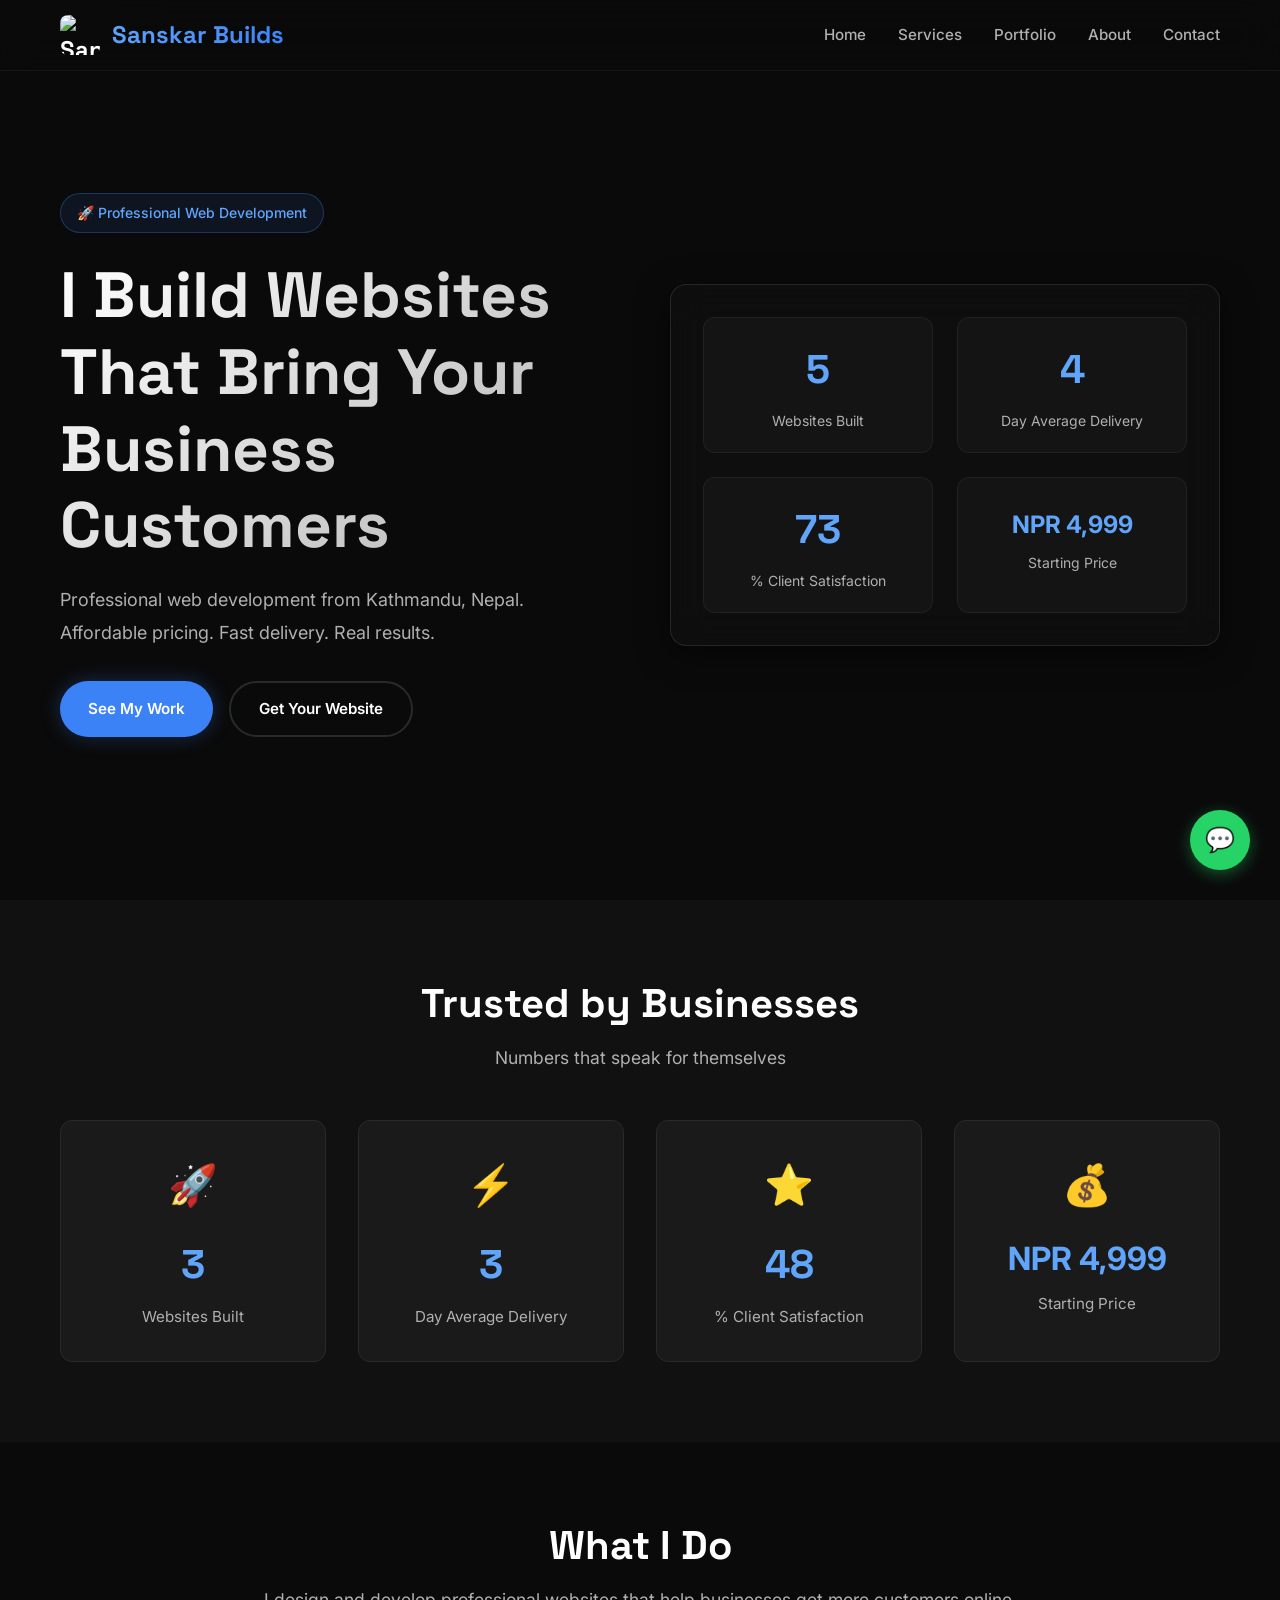
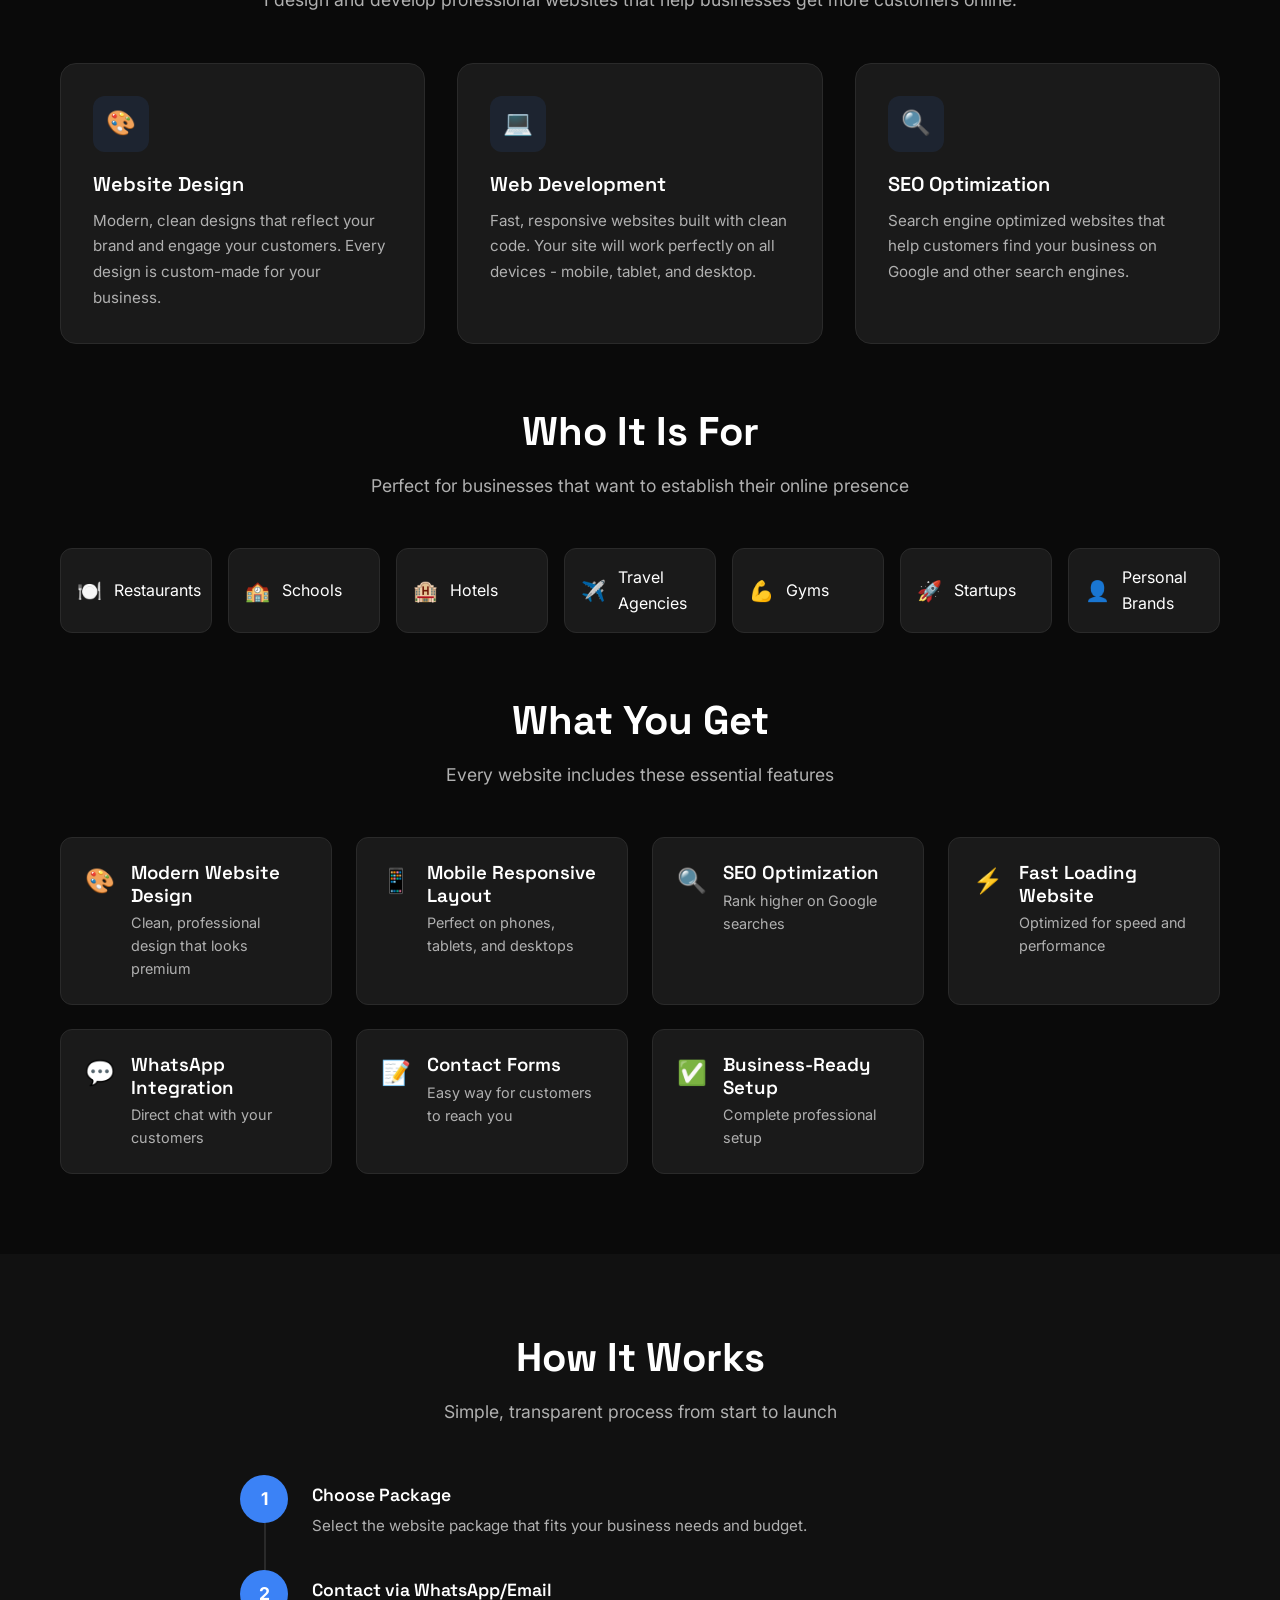
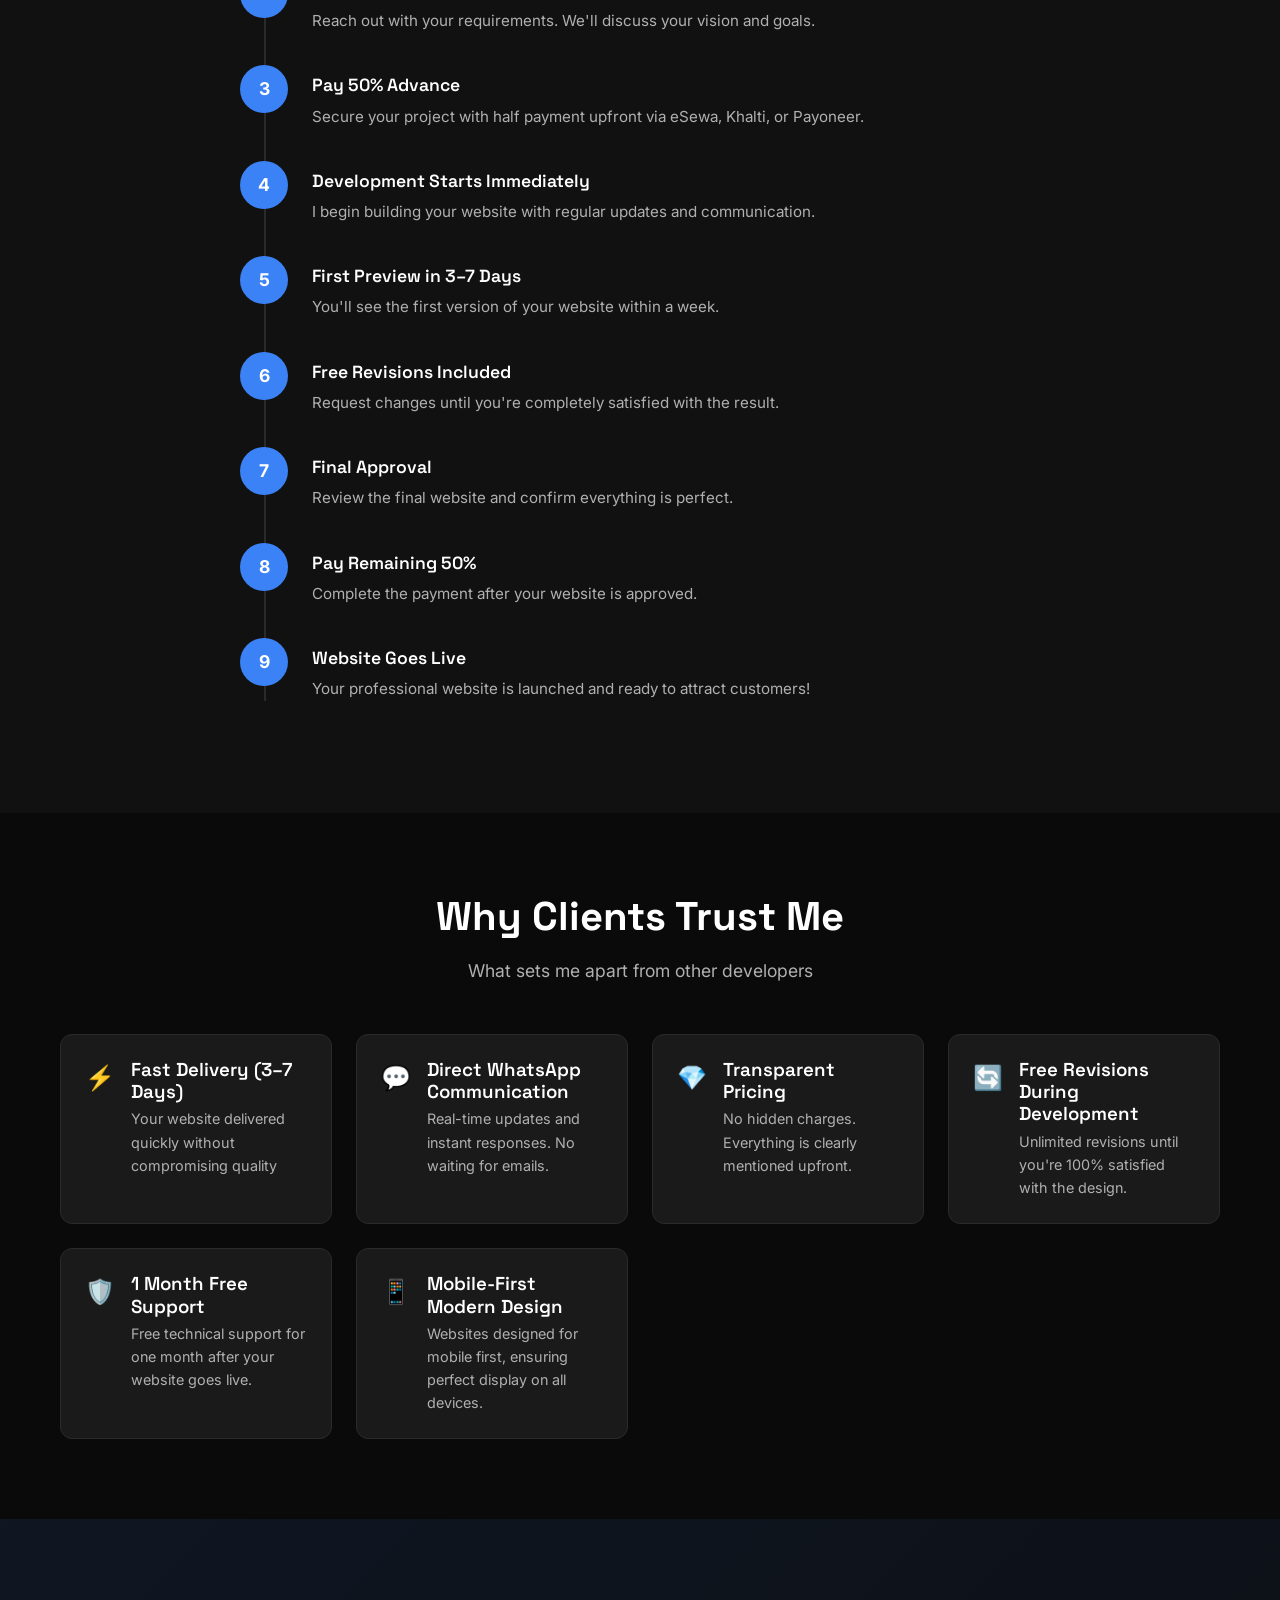
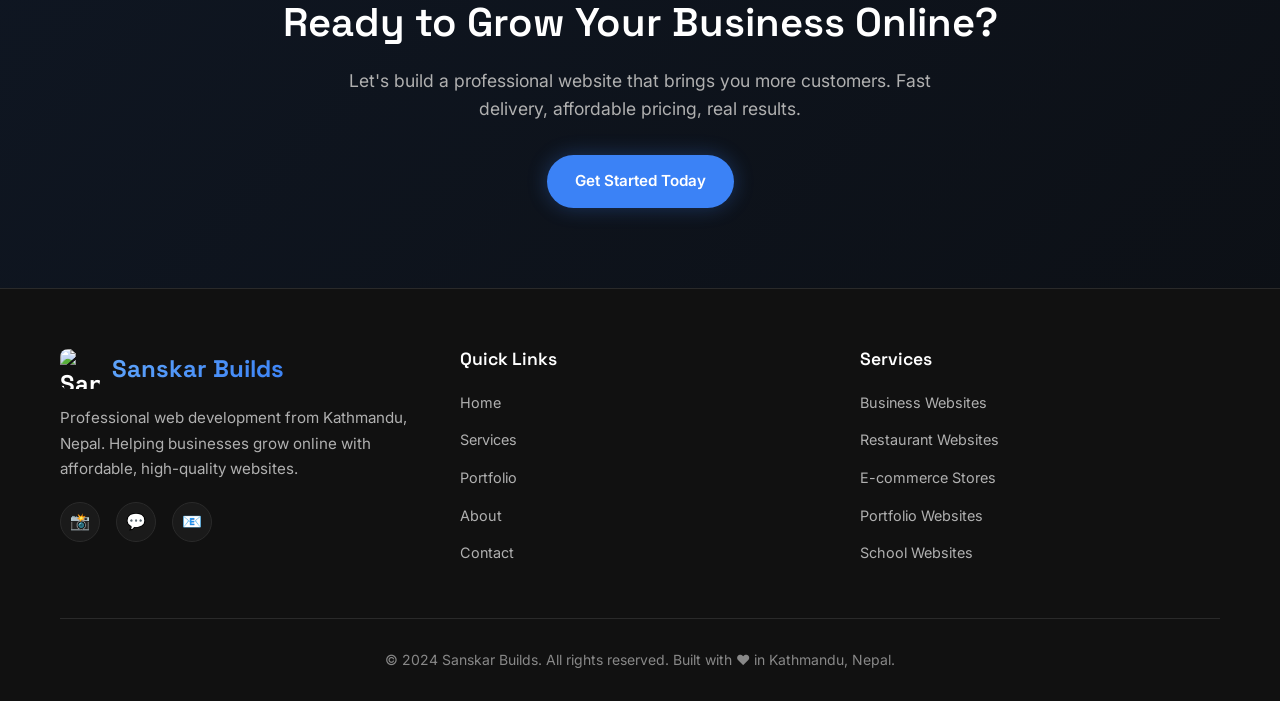
==== index.html @ 64164d15 "Add files via upload" ====
<!DOCTYPE html>
<html lang="en">
<head>
    <meta charset="UTF-8">
    <meta name="viewport" content="width=device-width, initial-scale=1.0">
    <meta name="description" content="Sanskar Builds - Professional Web Development from Kathmandu, Nepal. Affordable websites for businesses. Fast delivery, real results.">
    <meta name="keywords" content="web development Nepal, website developer Kathmandu, affordable websites, business websites Nepal">
    
    <!-- Open Graph -->
    <meta property="og:title" content="Sanskar Builds - Professional Web Development">
    <meta property="og:description" content="I build websites that bring your business customers. Professional web development from Kathmandu, Nepal.">
    <meta property="og:image" content="assets/images/logo.jpg">
    <meta property="og:type" content="website">
    
    <!-- Favicon -->
    <link rel="icon" type="image/jpeg" href="assets/images/favicon.jpg">
    
    <title>Sanskar Builds - Professional Web Development from Nepal</title>
    
    <link rel="stylesheet" href="css/style.css">
</head>
<body>

    <!-- Header -->
    <header class="header">
        <nav class="nav">
            <a href="index.html" class="logo">
                <img src="assets/images/logo.jpg" alt="Sanskar Builds Logo" class="logo-img" loading="eager">
                <span class="logo-text">Sanskar Builds</span>
            </a>
            
            <div class="nav-menu">
                <a href="index.html" class="nav-link active">Home</a>
                <a href="services.html" class="nav-link">Services</a>
                <a href="portfolio.html" class="nav-link">Portfolio</a>
                <a href="about.html" class="nav-link">About</a>
                <a href="contact.html" class="nav-link">Contact</a>
            </div>
            
            <div class="hamburger">
                <span></span>
                <span></span>
                <span></span>
            </div>
        </nav>
    </header>

    <!-- Main Content -->
    <main>
        
        <!-- Hero Section -->
        <section class="hero" id="home">
            <img src="assets/images/hero-bg.jpg" alt="Hero Background" class="hero-bg" loading="eager">
            <div class="container">
                <div class="hero-content fade-in">
                    <span class="hero-badge">🚀 Professional Web Development</span>
                    <h1 class="hero-title">I Build Websites That Bring Your Business Customers</h1>
                    <p class="hero-subtitle">Professional web development from Kathmandu, Nepal. Affordable pricing. Fast delivery. Real results.</p>
                    <div class="hero-buttons">
                        <a href="portfolio.html" class="btn btn-primary">See My Work</a>
                        <a href="contact.html" class="btn btn-outline">Get Your Website</a>
                    </div>
                </div>
                
                <div class="hero-visual glass-card fade-in">
                    <div class="hero-stats">
                        <div class="stat-item">
                            <span class="stat-number trust-number" data-target="6">0</span>
                            <span class="stat-label">Websites Built</span>
                        </div>
                        <div class="stat-item">
                            <span class="stat-number trust-number" data-target="5">0</span>
                            <span class="stat-label">Day Average Delivery</span>
                        </div>
                        <div class="stat-item">
                            <span class="stat-number trust-number" data-target="100">0</span>
                            <span class="stat-label">% Client Satisfaction</span>
                        </div>
                        <div class="stat-item">
                            <span class="stat-label" style="font-size: 1.5rem; font-weight: 700; color: var(--primary-light);">NPR 4,999</span>
                            <span class="stat-label">Starting Price</span>
                        </div>
                    </div>
                </div>
            </div>
        </section>

        <!-- Trust Stats -->
        <section class="trust-section">
            <div class="container">
                <h2 class="section-title">Trusted by Businesses</h2>
                <p class="section-subtitle">Numbers that speak for themselves</p>
                <div class="trust-grid">
                    <div class="trust-item fade-in">
                        <div class="trust-icon">🚀</div>
                        <div class="trust-number" data-target="6">0</div>
                        <div class="trust-label">Websites Built</div>
                    </div>
                    <div class="trust-item fade-in">
                        <div class="trust-icon">⚡</div>
                        <div class="trust-number" data-target="5">0</div>
                        <div class="trust-label">Day Average Delivery</div>
                    </div>
                    <div class="trust-item fade-in">
                        <div class="trust-icon">⭐</div>
                        <div class="trust-number" data-target="100">0</div>
                        <div class="trust-label">% Client Satisfaction</div>
                    </div>
                    <div class="trust-item fade-in">
                        <div class="trust-icon">💰</div>
                        <div style="font-size: 2rem; font-weight: 700; color: var(--primary-light); margin-bottom: 8px;">NPR 4,999</div>
                        <div class="trust-label">Starting Price</div>
                    </div>
                </div>
            </div>
        </section>

        <!-- Services Explanation -->
        <section class="services-explanation" id="services">
            <div class="container">
                <h2 class="section-title">What I Do</h2>
                <p class="section-subtitle">I design and develop professional websites that help businesses get more customers online.</p>
                
                <div class="services-grid">
                    <div class="service-card fade-in">
                        <div class="service-icon">🎨</div>
                        <h3>Website Design</h3>
                        <p>Modern, clean designs that reflect your brand and engage your customers. Every design is custom-made for your business.</p>
                    </div>
                    <div class="service-card fade-in">
                        <div class="service-icon">💻</div>
                        <h3>Web Development</h3>
                        <p>Fast, responsive websites built with clean code. Your site will work perfectly on all devices - mobile, tablet, and desktop.</p>
                    </div>
                    <div class="service-card fade-in">
                        <div class="service-icon">🔍</div>
                        <h3>SEO Optimization</h3>
                        <p>Search engine optimized websites that help customers find your business on Google and other search engines.</p>
                    </div>
                </div>

                <!-- Who It's For -->
                <h2 class="section-title" style="margin-top: 64px;">Who It Is For</h2>
                <p class="section-subtitle">Perfect for businesses that want to establish their online presence</p>
                
                <div class="target-list">
                    <div class="target-item fade-in">
                        <span class="icon">🍽️</span>
                        <span>Restaurants</span>
                    </div>
                    <div class="target-item fade-in">
                        <span class="icon">🏫</span>
                        <span>Schools</span>
                    </div>
                    <div class="target-item fade-in">
                        <span class="icon">🏨</span>
                        <span>Hotels</span>
                    </div>
                    <div class="target-item fade-in">
                        <span class="icon">✈️</span>
                        <span>Travel Agencies</span>
                    </div>
                    <div class="target-item fade-in">
                        <span class="icon">💪</span>
                        <span>Gyms</span>
                    </div>
                    <div class="target-item fade-in">
                        <span class="icon">🚀</span>
                        <span>Startups</span>
                    </div>
                    <div class="target-item fade-in">
                        <span class="icon">👤</span>
                        <span>Personal Brands</span>
                    </div>
                </div>

                <!-- What You Get -->
                <h2 class="section-title" style="margin-top: 64px;">What You Get</h2>
                <p class="section-subtitle">Every website includes these essential features</p>
                
                <div class="trust-features">
                    <div class="trust-feature fade-in">
                        <span class="icon">🎨</span>
                        <div>
                            <h3>Modern Website Design</h3>
                            <p style="color: var(--text-secondary); font-size: 0.9rem; margin-top: 4px;">Clean, professional design that looks premium</p>
                        </div>
                    </div>
                    <div class="trust-feature fade-in">
                        <span class="icon">📱</span>
                        <div>
                            <h3>Mobile Responsive Layout</h3>
                            <p style="color: var(--text-secondary); font-size: 0.9rem; margin-top: 4px;">Perfect on phones, tablets, and desktops</p>
                        </div>
                    </div>
                    <div class="trust-feature fade-in">
                        <span class="icon">🔍</span>
                        <div>
                            <h3>SEO Optimization</h3>
                            <p style="color: var(--text-secondary); font-size: 0.9rem; margin-top: 4px;">Rank higher on Google searches</p>
                        </div>
                    </div>
                    <div class="trust-feature fade-in">
                        <span class="icon">⚡</span>
                        <div>
                            <h3>Fast Loading Website</h3>
                            <p style="color: var(--text-secondary); font-size: 0.9rem; margin-top: 4px;">Optimized for speed and performance</p>
                        </div>
                    </div>
                    <div class="trust-feature fade-in">
                        <span class="icon">💬</span>
                        <div>
                            <h3>WhatsApp Integration</h3>
                            <p style="color: var(--text-secondary); font-size: 0.9rem; margin-top: 4px;">Direct chat with your customers</p>
                        </div>
                    </div>
                    <div class="trust-feature fade-in">
                        <span class="icon">📝</span>
                        <div>
                            <h3>Contact Forms</h3>
                            <p style="color: var(--text-secondary); font-size: 0.9rem; margin-top: 4px;">Easy way for customers to reach you</p>
                        </div>
                    </div>
                    <div class="trust-feature fade-in">
                        <span class="icon">✅</span>
                        <div>
                            <h3>Business-Ready Setup</h3>
                            <p style="color: var(--text-secondary); font-size: 0.9rem; margin-top: 4px;">Complete professional setup</p>
                        </div>
                    </div>
                </div>
            </div>
        </section>

        <!-- How It Works -->
        <section class="how-it-works" id="process">
            <div class="container">
                <h2 class="section-title">How It Works</h2>
                <p class="section-subtitle">Simple, transparent process from start to launch</p>
                
                <div class="steps">
                    <div class="step fade-in">
                        <div class="step-number">1</div>
                        <div class="step-content">
                            <h3>Choose Package</h3>
                            <p>Select the website package that fits your business needs and budget.</p>
                        </div>
                    </div>
                    <div class="step fade-in">
                        <div class="step-number">2</div>
                        <div class="step-content">
                            <h3>Contact via WhatsApp/Email</h3>
                            <p>Reach out with your requirements. We'll discuss your vision and goals.</p>
                        </div>
                    </div>
                    <div class="step fade-in">
                        <div class="step-number">3</div>
                        <div class="step-content">
                            <h3>Pay 50% Advance</h3>
                            <p>Secure your project with half payment upfront via eSewa, Khalti, or Payoneer.</p>
                        </div>
                    </div>
                    <div class="step fade-in">
                        <div class="step-number">4</div>
                        <div class="step-content">
                            <h3>Development Starts Immediately</h3>
                            <p>I begin building your website with regular updates and communication.</p>
                        </div>
                    </div>
                    <div class="step fade-in">
                        <div class="step-number">5</div>
                        <div class="step-content">
                            <h3>First Preview in 3–7 Days</h3>
                            <p>You'll see the first version of your website within a week.</p>
                        </div>
                    </div>
                    <div class="step fade-in">
                        <div class="step-number">6</div>
                        <div class="step-content">
                            <h3>Free Revisions Included</h3>
                            <p>Request changes until you're completely satisfied with the result.</p>
                        </div>
                    </div>
                    <div class="step fade-in">
                        <div class="step-number">7</div>
                        <div class="step-content">
                            <h3>Final Approval</h3>
                            <p>Review the final website and confirm everything is perfect.</p>
                        </div>
                    </div>
                    <div class="step fade-in">
                        <div class="step-number">8</div>
                        <div class="step-content">
                            <h3>Pay Remaining 50%</h3>
                            <p>Complete the payment after your website is approved.</p>
                        </div>
                    </div>
                    <div class="step fade-in">
                        <div class="step-number">9</div>
                        <div class="step-content">
                            <h3>Website Goes Live</h3>
                            <p>Your professional website is launched and ready to attract customers!</p>
                        </div>
                    </div>
                </div>
            </div>
        </section>

        <!-- Why Clients Trust Me -->
        <section class="why-trust">
            <div class="container">
                <h2 class="section-title">Why Clients Trust Me</h2>
                <p class="section-subtitle">What sets me apart from other developers</p>
                
                <div class="trust-features">
                    <div class="trust-feature fade-in">
                        <span class="icon">⚡</span>
                        <div>
                            <h3>Fast Delivery (3–7 Days)</h3>
                            <p style="color: var(--text-secondary); font-size: 0.9rem; margin-top: 4px;">Your website delivered quickly without compromising quality</p>
                        </div>
                    </div>
                    <div class="trust-feature fade-in">
                        <span class="icon">💬</span>
                        <div>
                            <h3>Direct WhatsApp Communication</h3>
                            <p style="color: var(--text-secondary); font-size: 0.9rem; margin-top: 4px;">Real-time updates and instant responses. No waiting for emails.</p>
                        </div>
                    </div>
                    <div class="trust-feature fade-in">
                        <span class="icon">💎</span>
                        <div>
                            <h3>Transparent Pricing</h3>
                            <p style="color: var(--text-secondary); font-size: 0.9rem; margin-top: 4px;">No hidden charges. Everything is clearly mentioned upfront.</p>
                        </div>
                    </div>
                    <div class="trust-feature fade-in">
                        <span class="icon">🔄</span>
                        <div>
                            <h3>Free Revisions During Development</h3>
                            <p style="color: var(--text-secondary); font-size: 0.9rem; margin-top: 4px;">Unlimited revisions until you're 100% satisfied with the design.</p>
                        </div>
                    </div>
                    <div class="trust-feature fade-in">
                        <span class="icon">🛡️</span>
                        <div>
                            <h3>1 Month Free Support</h3>
                            <p style="color: var(--text-secondary); font-size: 0.9rem; margin-top: 4px;">Free technical support for one month after your website goes live.</p>
                        </div>
                    </div>
                    <div class="trust-feature fade-in">
                        <span class="icon">📱</span>
                        <div>
                            <h3>Mobile-First Modern Design</h3>
                            <p style="color: var(--text-secondary); font-size: 0.9rem; margin-top: 4px;">Websites designed for mobile first, ensuring perfect display on all devices.</p>
                        </div>
                    </div>
                </div>
            </div>
        </section>

        <!-- CTA Section -->
        <section class="cta-section">
            <div class="container">
                <h2>Ready to Grow Your Business Online?</h2>
                <p>Let's build a professional website that brings you more customers. Fast delivery, affordable pricing, real results.</p>
                <a href="contact.html" class="btn btn-primary">Get Started Today</a>
            </div>
        </section>

    </main>
    <!-- Footer -->
    <footer class="footer">
        <div class="container">
            <div class="footer-grid">
                <div class="footer-brand">
                    <a href="index.html" class="logo" style="margin-bottom: 16px;">
                        <img src="assets/images/logo.jpg" alt="Sanskar Builds Logo" class="logo-img">
                        <span class="logo-text">Sanskar Builds</span>
                    </a>
                    <p>Professional web development from Kathmandu, Nepal. Helping businesses grow online with affordable, high-quality websites.</p>
                    <div class="footer-social">
                        <a href="https://instagram.com/sanskar.singh010" target="_blank" rel="noopener" class="social-link" aria-label="Instagram">📸</a>
                        <a href="https://wa.me/9779704332208" target="_blank" rel="noopener" class="social-link" aria-label="WhatsApp">💬</a>
                        <a href="mailto:Hello.sanskarbuilds@gmail.com" class="social-link" aria-label="Email">📧</a>
                    </div>
                </div>
                
                <div class="footer-links">
                    <h4>Quick Links</h4>
                    <ul>
                        <li><a href="index.html">Home</a></li>
                        <li><a href="services.html">Services</a></li>
                        <li><a href="portfolio.html">Portfolio</a></li>
                        <li><a href="about.html">About</a></li>
                        <li><a href="contact.html">Contact</a></li>
                    </ul>
                </div>
                
                <div class="footer-links">
                    <h4>Services</h4>
                    <ul>
                        <li><a href="services.html">Business Websites</a></li>
                        <li><a href="services.html">Restaurant Websites</a></li>
                        <li><a href="services.html">E-commerce Stores</a></li>
                        <li><a href="services.html">Portfolio Websites</a></li>
                        <li><a href="services.html">School Websites</a></li>
                    </ul>
                </div>
            </div>
            
            <div class="footer-bottom">
                <p>&copy; 2024 Sanskar Builds. All rights reserved. Built with ❤️ in Kathmandu, Nepal.</p>
            </div>
        </div>
    </footer>

    <!-- Floating Buttons -->
    <a href="https://wa.me/9779704332208" class="whatsapp-float" target="_blank" rel="noopener" aria-label="Chat on WhatsApp">
        💬
    </a>
    <button class="back-to-top" aria-label="Back to top">↑</button>

    <!-- Scripts -->
    <script src="js/main.js"></script>
</body>
</html>
---- css/style.css ----
/* =====================================
   SANSKAR BUILDS - MAIN STYLESHEET
   Premium Web Development Agency
   ===================================== */

/* Import Fonts */
@import url('https://fonts.googleapis.com/css2?family=Space+Grotesk:wght@300;400;500;600;700&family=Inter:wght@300;400;500;600;700&display=swap');

/* CSS Variables */
:root {
  --bg-primary: #0a0a0a;
  --bg-secondary: #111111;
  --bg-card: #1a1a1a;
  --primary: #3b82f6;
  --primary-dark: #2563eb;
  --primary-light: #60a5fa;
  --text-primary: #ffffff;
  --text-secondary: #b0b0b0;
  --text-muted: #888888;
  --border: #2a2a2a;
  --success: #10b981;
  --warning: #f59e0b;
  --error: #ef4444;
  
  --shadow-sm: 0 2px 8px rgba(0, 0, 0, 0.3);
  --shadow-md: 0 4px 16px rgba(0, 0, 0, 0.4);
  --shadow-lg: 0 8px 32px rgba(0, 0, 0, 0.5);
  --shadow-glow: 0 0 20px rgba(59, 130, 246, 0.3);
  
  --radius-sm: 8px;
  --radius-md: 12px;
  --radius-lg: 16px;
  --radius-xl: 20px;
  
  --transition-fast: 0.2s ease;
  --transition-base: 0.3s ease;
  --transition-slow: 0.5s ease;
  
  --container: 1200px;
  --header-height: 70px;
}

/* Reset & Base Styles */
*, *::before, *::after {
  margin: 0;
  padding: 0;
  box-sizing: border-box;
}

html {
  scroll-behavior: smooth;
  -webkit-text-size-adjust: 100%;
}

body {
  font-family: 'Inter', -apple-system, BlinkMacSystemFont, sans-serif;
  background: var(--bg-primary);
  color: var(--text-primary);
  line-height: 1.6;
  overflow-x: hidden;
  -webkit-font-smoothing: antialiased;
  -moz-osx-font-smoothing: grayscale;
}

h1, h2, h3, h4, h5, h6 {
  font-family: 'Space Grotesk', sans-serif;
  font-weight: 600;
  line-height: 1.2;
}

a {
  text-decoration: none;
  color: inherit;
  transition: var(--transition-fast);
}

img {
  max-width: 100%;
  height: auto;
  display: block;
}

button {
  cursor: pointer;
  border: none;
  outline: none;
  font-family: inherit;
}

ul {
  list-style: none;
}

.container {
  max-width: var(--container);
  margin: 0 auto;
  padding: 0 20px;
}

/* =====================================
   HEADER & NAVIGATION
   ===================================== */

.header {
  position: fixed;
  top: 0;
  left: 0;
  right: 0;
  z-index: 1000;
  background: rgba(10, 10, 10, 0.8);
  backdrop-filter: blur(20px);
  -webkit-backdrop-filter: blur(20px);
  border-bottom: 1px solid rgba(255, 255, 255, 0.05);
  transition: var(--transition-base);
}

.header.scrolled {
  background: rgba(10, 10, 10, 0.95);
  box-shadow: var(--shadow-md);
}

.nav {
  display: flex;
  align-items: center;
  justify-content: space-between;
  height: var(--header-height);
  max-width: var(--container);
  margin: 0 auto;
  padding: 0 20px;
}

.logo {
  display: flex;
  align-items: center;
  gap: 12px;
  font-family: 'Space Grotesk', sans-serif;
  font-weight: 700;
  font-size: 1.5rem;
  color: var(--text-primary);
}

.logo-img {
  width: 40px;
  height: 40px;
  border-radius: var(--radius-sm);
  object-fit: cover;
}

.logo-text {
  background: linear-gradient(135deg, var(--primary-light), var(--primary));
  -webkit-background-clip: text;
  -webkit-text-fill-color: transparent;
  background-clip: text;
}

.nav-menu {
  display: flex;
  align-items: center;
  gap: 32px;
}

.nav-link {
  font-size: 0.95rem;
  font-weight: 500;
  color: var(--text-secondary);
  position: relative;
  padding: 8px 0;
  transition: var(--transition-fast);
}

.nav-link::after {
  content: '';
  position: absolute;
  bottom: 0;
  left: 0;
  width: 0;
  height: 2px;
  background: var(--primary);
  transition: var(--transition-base);
}

.nav-link:hover,
.nav-link.active {
  color: var(--text-primary);
}

.nav-link:hover::after,
.nav-link.active::after {
  width: 100%;
}

/* Hamburger Menu */
.hamburger {
  display: none;
  flex-direction: column;
  gap: 5px;
  cursor: pointer;
  z-index: 1001;
  padding: 5px;
}

.hamburger span {
  display: block;
  width: 25px;
  height: 2px;
  background: var(--text-primary);
  transition: var(--transition-base);
  border-radius: 2px;
}

.hamburger.active span:nth-child(1) {
  transform: rotate(45deg) translate(5px, 5px);
}

.hamburger.active span:nth-child(2) {
  opacity: 0;
}

.hamburger.active span:nth-child(3) {
  transform: rotate(-45deg) translate(5px, -5px);
}

/* =====================================
   HERO SECTION
   ===================================== */

.hero {
  min-height: 100vh;
  display: flex;
  align-items: center;
  position: relative;
  padding: calc(var(--header-height) + 40px) 0 80px;
  overflow: hidden;
}

.hero::before {
  content: '';
  position: absolute;
  top: 0;
  left: 0;
  right: 0;
  bottom: 0;
  background: linear-gradient(135deg, rgba(10, 10, 10, 0.9) 0%, rgba(10, 10, 10, 0.7) 100%);
  z-index: 1;
}

.hero-bg {
  position: absolute;
  top: 0;
  left: 0;
  width: 100%;
  height: 100%;
  object-fit: cover;
  opacity: 0.3;
}

.hero .container {
  position: relative;
  z-index: 2;
  display: grid;
  grid-template-columns: 1fr 1fr;
  gap: 60px;
  align-items: center;
}

.hero-content {
  max-width: 600px;
}

.hero-badge {
  display: inline-block;
  padding: 8px 16px;
  background: rgba(59, 130, 246, 0.1);
  border: 1px solid rgba(59, 130, 246, 0.3);
  border-radius: 50px;
  font-size: 0.875rem;
  font-weight: 500;
  color: var(--primary-light);
  margin-bottom: 24px;
}

.hero-title {
  font-size: clamp(2.5rem, 5vw, 4rem);
  font-weight: 700;
  margin-bottom: 20px;
  background: linear-gradient(135deg, #ffffff 0%, #b0b0b0 100%);
  -webkit-background-clip: text;
  -webkit-text-fill-color: transparent;
  background-clip: text;
}

.hero-subtitle {
  font-size: 1.125rem;
  color: var(--text-secondary);
  margin-bottom: 32px;
  line-height: 1.8;
}

.hero-buttons {
  display: flex;
  gap: 16px;
  flex-wrap: wrap;
}

.btn {
  display: inline-flex;
  align-items: center;
  gap: 8px;
  padding: 14px 28px;
  border-radius: 50px;
  font-weight: 600;
  font-size: 0.95rem;
  transition: all var(--transition-base);
  white-space: nowrap;
}

.btn-primary {
  background: var(--primary);
  color: white;
  box-shadow: var(--shadow-glow);
}

.btn-primary:hover {
  background: var(--primary-dark);
  transform: translateY(-2px);
  box-shadow: 0 4px 24px rgba(59, 130, 246, 0.4);
}

.btn-outline {
  border: 2px solid var(--border);
  color: var(--text-primary);
}

.btn-outline:hover {
  border-color: var(--primary);
  background: rgba(59, 130, 246, 0.1);
  transform: translateY(-2px);
}

.hero-visual {
  position: relative;
}

/* Glass Card */
.glass-card {
  background: rgba(17, 17, 17, 0.6);
  backdrop-filter: blur(20px);
  -webkit-backdrop-filter: blur(20px);
  border: 1px solid rgba(255, 255, 255, 0.1);
  border-radius: var(--radius-lg);
  padding: 32px;
  box-shadow: var(--shadow-lg);
}

.hero-stats {
  display: grid;
  grid-template-columns: repeat(2, 1fr);
  gap: 24px;
}

.stat-item {
  text-align: center;
  padding: 20px;
  background: rgba(255, 255, 255, 0.03);
  border-radius: var(--radius-md);
  border: 1px solid rgba(255, 255, 255, 0.05);
}

.stat-number {
  font-size: 2rem;
  font-weight: 700;
  font-family: 'Space Grotesk', sans-serif;
  color: var(--primary-light);
  display: block;
}

.stat-label {
  font-size: 0.875rem;
  color: var(--text-secondary);
  margin-top: 8px;
  display: block;
}

/* =====================================
   TRUST SECTION
   ===================================== */

.trust-section {
  padding: 80px 0;
  background: var(--bg-secondary);
}

.section-title {
  font-size: clamp(2rem, 4vw, 2.5rem);
  font-weight: 700;
  text-align: center;
  margin-bottom: 16px;
}

.section-subtitle {
  text-align: center;
  color: var(--text-secondary);
  font-size: 1.1rem;
  margin-bottom: 48px;
}

.trust-grid {
  display: grid;
  grid-template-columns: repeat(auto-fit, minmax(200px, 1fr));
  gap: 32px;
  text-align: center;
}

.trust-item {
  padding: 32px 20px;
  background: var(--bg-card);
  border-radius: var(--radius-md);
  border: 1px solid var(--border);
  transition: var(--transition-base);
}

.trust-item:hover {
  transform: translateY(-5px);
  border-color: var(--primary);
  box-shadow: var(--shadow-glow);
}

.trust-icon {
  font-size: 2.5rem;
  margin-bottom: 16px;
}

.trust-number {
  font-size: 2.5rem;
  font-weight: 700;
  font-family: 'Space Grotesk', sans-serif;
  color: var(--primary-light);
  margin-bottom: 8px;
}

.trust-label {
  color: var(--text-secondary);
  font-size: 0.95rem;
}

/* =====================================
   SERVICES EXPLANATION
   ===================================== */

.services-explanation {
  padding: 80px 0;
}

.services-grid {
  display: grid;
  grid-template-columns: repeat(auto-fit, minmax(280px, 1fr));
  gap: 32px;
  margin-top: 48px;
}

.service-card {
  background: var(--bg-card);
  border-radius: var(--radius-lg);
  padding: 32px;
  border: 1px solid var(--border);
  transition: var(--transition-base);
}

.service-card:hover {
  border-color: var(--primary);
  transform: translateY(-5px);
  box-shadow: var(--shadow-lg);
}

.service-icon {
  width: 56px;
  height: 56px;
  background: rgba(59, 130, 246, 0.1);
  border-radius: var(--radius-md);
  display: flex;
  align-items: center;
  justify-content: center;
  font-size: 1.5rem;
  margin-bottom: 20px;
}

.service-card h3 {
  font-size: 1.25rem;
  margin-bottom: 12px;
}

.service-card p {
  color: var(--text-secondary);
  font-size: 0.95rem;
  line-height: 1.7;
}

/* Target Audience */
.target-list {
  display: grid;
  grid-template-columns: repeat(auto-fit, minmax(150px, 1fr));
  gap: 16px;
  margin-top: 32px;
}

.target-item {
  display: flex;
  align-items: center;
  gap: 12px;
  padding: 16px;
  background: var(--bg-card);
  border-radius: var(--radius-md);
  border: 1px solid var(--border);
  transition: var(--transition-fast);
}

.target-item:hover {
  border-color: var(--primary);
  background: rgba(59, 130, 246, 0.05);
}

.target-item .icon {
  font-size: 1.25rem;
}

/* =====================================
   HOW IT WORKS
   ===================================== */

.how-it-works {
  padding: 80px 0;
  background: var(--bg-secondary);
}

.steps {
  max-width: 800px;
  margin: 48px auto 0;
  position: relative;
}

.steps::before {
  content: '';
  position: absolute;
  left: 24px;
  top: 0;
  bottom: 0;
  width: 2px;
  background: var(--border);
}

.step {
  display: flex;
  gap: 24px;
  margin-bottom: 32px;
  position: relative;
}

.step-number {
  width: 48px;
  height: 48px;
  background: var(--primary);
  border-radius: 50%;
  display: flex;
  align-items: center;
  justify-content: center;
  font-weight: 700;
  font-size: 1.1rem;
  flex-shrink: 0;
  z-index: 1;
}

.step-content {
  padding-top: 10px;
}

.step-content h3 {
  font-size: 1.1rem;
  margin-bottom: 8px;
}

.step-content p {
  color: var(--text-secondary);
  font-size: 0.95rem;
}

/* =====================================
   WHY TRUST SECTION
   ===================================== */

.why-trust {
  padding: 80px 0;
}

.trust-features {
  display: grid;
  grid-template-columns: repeat(auto-fit, minmax(250px, 1fr));
  gap: 24px;
  margin-top: 48px;
}

.trust-feature {
  display: flex;
  gap: 16px;
  align-items: flex-start;
  padding: 24px;
  background: var(--bg-card);
  border-radius: var(--radius-md);
  border: 1px solid var(--border);
  transition: var(--transition-base);
}

.trust-feature:hover {
  border-color: var(--primary);
}

.trust-feature .icon {
  font-size: 1.5rem;
  flex-shrink: 0;
}

/* =====================================
   CTA SECTION
   ===================================== */

.cta-section {
  padding: 80px 0;
  text-align: center;
  background: linear-gradient(135deg, rgba(59, 130, 246, 0.1), rgba(59, 130, 246, 0.05));
}

.cta-section h2 {
  font-size: clamp(1.8rem, 4vw, 2.5rem);
  margin-bottom: 20px;
}

.cta-section p {
  color: var(--text-secondary);
  font-size: 1.1rem;
  margin-bottom: 32px;
  max-width: 600px;
  margin-left: auto;
  margin-right: auto;
}

/* =====================================
   SERVICES PAGE
   ===================================== */

.services-page {
  padding: calc(var(--header-height) + 60px) 0 80px;
}

.pricing-tabs {
  display: flex;
  justify-content: center;
  gap: 12px;
  margin-bottom: 48px;
  flex-wrap: wrap;
}

.pricing-tab {
  padding: 12px 24px;
  background: var(--bg-card);
  border: 1px solid var(--border);
  border-radius: 50px;
  color: var(--text-secondary);
  font-weight: 500;
  cursor: pointer;
  transition: var(--transition-fast);
}

.pricing-tab.active {
  background: var(--primary);
  color: white;
  border-color: var(--primary);
}

.pricing-grid {
  display: grid;
  grid-template-columns: repeat(auto-fit, minmax(300px, 1fr));
  gap: 24px;
}

.pricing-card {
  background: var(--bg-card);
  border-radius: var(--radius-lg);
  padding: 32px;
  border: 1px solid var(--border);
  transition: var(--transition-base);
}

.pricing-card.featured {
  border-color: var(--primary);
  background: linear-gradient(135deg, rgba(59, 130, 246, 0.1), rgba(59, 130, 246, 0.05));
  position: relative;
}

.pricing-card.featured::before {
  content: 'Popular';
  position: absolute;
  top: 16px;
  right: 16px;
  padding: 4px 12px;
  background: var(--primary);
  border-radius: 50px;
  font-size: 0.75rem;
  font-weight: 600;
  color: white;
}

.pricing-name {
  font-size: 1.25rem;
  font-weight: 600;
  margin-bottom: 16px;
}

.pricing-price {
  font-size: 2rem;
  font-weight: 700;
  color: var(--primary-light);
  margin-bottom: 8px;
  font-family: 'Space Grotesk', sans-serif;
}

.pricing-delivery {
  font-size: 0.875rem;
  color: var(--text-muted);
  margin-bottom: 24px;
}

.pricing-features {
  margin-bottom: 24px;
}

.pricing-features li {
  display: flex;
  align-items: center;
  gap: 8px;
  margin-bottom: 12px;
  color: var(--text-secondary);
  font-size: 0.9rem;
}

.pricing-features li::before {
  content: '✓';
  color: var(--success);
  font-weight: 700;
}

/* Package Includes */
.package-includes {
  padding: 80px 0;
  background: var(--bg-secondary);
}

.includes-grid {
  display: grid;
  grid-template-columns: repeat(auto-fit, minmax(250px, 1fr));
  gap: 24px;
  margin-top: 48px;
}

.include-item {
  display: flex;
  gap: 16px;
  align-items: flex-start;
  padding: 24px;
  background: var(--bg-card);
  border-radius: var(--radius-md);
  border: 1px solid var(--border);
}

.include-icon {
  font-size: 1.5rem;
  flex-shrink: 0;
}

/* Policy Cards */
.policy-section {
  padding: 80px 0;
}

.policy-grid {
  display: grid;
  grid-template-columns: repeat(auto-fit, minmax(300px, 1fr));
  gap: 32px;
  margin-top: 48px;
}

.policy-card {
  background: var(--bg-card);
  border-radius: var(--radius-lg);
  padding: 32px;
  border: 1px solid var(--border);
}

.policy-card h3 {
  font-size: 1.25rem;
  margin-bottom: 20px;
  display: flex;
  align-items: center;
  gap: 12px;
}

.policy-card ul li {
  padding: 8px 0;
  color: var(--text-secondary);
  font-size: 0.95rem;
  border-bottom: 1px solid var(--border);
}

.policy-card ul li:last-child {
  border-bottom: none;
}

/* =====================================
   PORTFOLIO PAGE
   ===================================== */

.portfolio-page {
  padding: calc(var(--header-height) + 60px) 0 80px;
}

.portfolio-grid {
  display: grid;
  grid-template-columns: repeat(auto-fit, minmax(320px, 1fr));
  gap: 32px;
  margin-top: 48px;
}

.portfolio-card {
  background: var(--bg-card);
  border-radius: var(--radius-lg);
  overflow: hidden;
  border: 1px solid var(--border);
  transition: var(--transition-base);
}

.portfolio-card:hover {
  transform: translateY(-5px);
  border-color: var(--primary);
  box-shadow: var(--shadow-lg);
}

.portfolio-image {
  position: relative;
  overflow: hidden;
  aspect-ratio: 16/10;
}

.portfolio-image img {
  width: 100%;
  height: 100%;
  object-fit: cover;
  transition: var(--transition-slow);
}

.portfolio-card:hover .portfolio-image img {
  transform: scale(1.05);
}

.portfolio-overlay {
  position: absolute;
  top: 0;
  left: 0;
  right: 0;
  bottom: 0;
  background: rgba(10, 10, 10, 0.8);
  display: flex;
  align-items: center;
  justify-content: center;
  opacity: 0;
  transition: var(--transition-base);
}

.portfolio-card:hover .portfolio-overlay {
  opacity: 1;
}

.portfolio-info {
  padding: 24px;
}

.portfolio-info h3 {
  font-size: 1.25rem;
  margin-bottom: 8px;
}

.portfolio-info p {
  color: var(--text-secondary);
  font-size: 0.9rem;
  margin-bottom: 16px;
}

/* =====================================
   ABOUT PAGE
   ===================================== */

.about-page {
  padding: calc(var(--header-height) + 60px) 0 80px;
}

.about-hero {
  display: grid;
  grid-template-columns: 1fr 1fr;
  gap: 60px;
  align-items: center;
  margin-bottom: 80px;
}

.about-image {
  position: relative;
  border-radius: var(--radius-lg);
  overflow: hidden;
  aspect-ratio: 1;
}

.about-image img {
  width: 100%;
  height: 100%;
  object-fit: cover;
}

.about-content h1 {
  font-size: clamp(2rem, 4vw, 2.5rem);
  margin-bottom: 24px;
}

.about-text {
  color: var(--text-secondary);
  font-size: 1.05rem;
  line-height: 1.8;
  margin-bottom: 32px;
}

.skills-section {
  padding: 80px 0;
  background: var(--bg-secondary);
}

.skills-grid {
  display: grid;
  grid-template-columns: repeat(auto-fit, minmax(200px, 1fr));
  gap: 24px;
  margin-top: 48px;
}

.skill-item {
  text-align: center;
  padding: 32px 20px;
  background: var(--bg-card);
  border-radius: var(--radius-md);
  border: 1px solid var(--border);
}

.skill-icon {
  font-size: 2rem;
  margin-bottom: 16px;
}

.skill-name {
  font-weight: 600;
  margin-bottom: 8px;
}

.skill-level {
  color: var(--text-muted);
  font-size: 0.875rem;
}
/* =====================================
   CONTACT PAGE
   ===================================== */

.contact-page {
  padding: calc(var(--header-height) + 60px) 0 80px;
}

.contact-grid {
  display: grid;
  grid-template-columns: 1fr 1fr;
  gap: 48px;
  margin-top: 48px;
}

.contact-info h2 {
  font-size: 2rem;
  margin-bottom: 24px;
}

.contact-methods {
  display: flex;
  flex-direction: column;
  gap: 20px;
  margin-bottom: 32px;
}

.contact-method {
  display: flex;
  align-items: center;
  gap: 16px;
  padding: 20px;
  background: var(--bg-card);
  border-radius: var(--radius-md);
  border: 1px solid var(--border);
  transition: var(--transition-fast);
}

.contact-method:hover {
  border-color: var(--primary);
}

.contact-method-icon {
  width: 48px;
  height: 48px;
  background: rgba(59, 130, 246, 0.1);
  border-radius: 50%;
  display: flex;
  align-items: center;
  justify-content: center;
  font-size: 1.25rem;
  flex-shrink: 0;
}

.contact-method-info h4 {
  font-size: 1rem;
  margin-bottom: 4px;
}

.contact-method-info p {
  color: var(--text-secondary);
  font-size: 0.9rem;
}

.payment-methods {
  margin-top: 32px;
}

.payment-methods h3 {
  margin-bottom: 16px;
  font-size: 1.1rem;
}

.payment-list {
  display: flex;
  gap: 12px;
  flex-wrap: wrap;
}

.payment-tag {
  padding: 8px 16px;
  background: var(--bg-card);
  border: 1px solid var(--border);
  border-radius: 50px;
  font-size: 0.875rem;
  color: var(--text-secondary);
}

/* Contact Form */
.contact-form {
  background: var(--bg-card);
  border-radius: var(--radius-lg);
  padding: 40px;
  border: 1px solid var(--border);
}

.form-group {
  margin-bottom: 20px;
}

.form-label {
  display: block;
  margin-bottom: 8px;
  font-size: 0.9rem;
  font-weight: 500;
  color: var(--text-secondary);
}

.form-input,
.form-select,
.form-textarea {
  width: 100%;
  padding: 12px 16px;
  background: var(--bg-primary);
  border: 1px solid var(--border);
  border-radius: var(--radius-sm);
  color: var(--text-primary);
  font-size: 0.95rem;
  font-family: 'Inter', sans-serif;
  transition: var(--transition-fast);
}

.form-input:focus,
.form-select:focus,
.form-textarea:focus {
  outline: none;
  border-color: var(--primary);
  box-shadow: 0 0 0 3px rgba(59, 130, 246, 0.1);
}

.form-textarea {
  resize: vertical;
  min-height: 120px;
}

.form-submit {
  width: 100%;
  padding: 14px;
  background: var(--primary);
  color: white;
  border-radius: 50px;
  font-weight: 600;
  font-size: 1rem;
  cursor: pointer;
  transition: var(--transition-base);
}

.form-submit:hover {
  background: var(--primary-dark);
}

.form-message {
  padding: 12px;
  border-radius: var(--radius-sm);
  margin-top: 16px;
  font-size: 0.9rem;
  display: none;
}

.form-message.success {
  display: block;
  background: rgba(16, 185, 129, 0.1);
  border: 1px solid var(--success);
  color: var(--success);
}

.form-message.error {
  display: block;
  background: rgba(239, 68, 68, 0.1);
  border: 1px solid var(--error);
  color: var(--error);
}
/* =====================================
   FOOTER
   ===================================== */

.footer {
  background: var(--bg-secondary);
  padding: 60px 0 30px;
  border-top: 1px solid var(--border);
}

.footer-grid {
  display: grid;
  grid-template-columns: repeat(auto-fit, minmax(250px, 1fr));
  gap: 40px;
  margin-bottom: 40px;
}

.footer-brand p {
  color: var(--text-secondary);
  margin-top: 16px;
  font-size: 0.95rem;
  line-height: 1.7;
}

.footer-links h4 {
  font-size: 1.1rem;
  margin-bottom: 20px;
}

.footer-links ul li {
  margin-bottom: 12px;
}

.footer-links ul li a {
  color: var(--text-secondary);
  font-size: 0.9rem;
  transition: var(--transition-fast);
}

.footer-links ul li a:hover {
  color: var(--primary-light);
}

.footer-social {
  display: flex;
  gap: 16px;
  margin-top: 20px;
}

.social-link {
  width: 40px;
  height: 40px;
  background: var(--bg-card);
  border-radius: 50%;
  display: flex;
  align-items: center;
  justify-content: center;
  border: 1px solid var(--border);
  transition: var(--transition-fast);
}

.social-link:hover {
  border-color: var(--primary);
  background: rgba(59, 130, 246, 0.1);
}

.footer-bottom {
  padding-top: 30px;
  border-top: 1px solid var(--border);
  text-align: center;
  color: var(--text-muted);
  font-size: 0.875rem;
}

/* =====================================
   FLOATING BUTTONS
   ===================================== */

.whatsapp-float {
  position: fixed;
  bottom: 30px;
  right: 30px;
  width: 60px;
  height: 60px;
  background: #25D366;
  border-radius: 50%;
  display: flex;
  align-items: center;
  justify-content: center;
  font-size: 1.5rem;
  color: white;
  z-index: 999;
  box-shadow: 0 4px 16px rgba(37, 211, 102, 0.4);
  transition: var(--transition-base);
  animation: pulse 2s infinite;
}

.whatsapp-float:hover {
  transform: scale(1.1);
  box-shadow: 0 6px 24px rgba(37, 211, 102, 0.6);
}

@keyframes pulse {
  0% {
    box-shadow: 0 0 0 0 rgba(37, 211, 102, 0.4);
  }
  70% {
    box-shadow: 0 0 0 20px rgba(37, 211, 102, 0);
  }
  100% {
    box-shadow: 0 0 0 0 rgba(37, 211, 102, 0);
  }
}

.back-to-top {
  position: fixed;
  bottom: 30px;
  left: 30px;
  width: 48px;
  height: 48px;
  background: var(--bg-card);
  border: 1px solid var(--border);
  border-radius: 50%;
  display: flex;
  align-items: center;
  justify-content: center;
  cursor: pointer;
  z-index: 998;
  opacity: 0;
  visibility: hidden;
  transition: var(--transition-base);
  color: var(--text-primary);
}

.back-to-top.visible {
  opacity: 1;
  visibility: visible;
}

.back-to-top:hover {
  border-color: var(--primary);
  background: rgba(59, 130, 246, 0.1);
}

/* =====================================
   ANIMATIONS
   ===================================== */

.fade-in {
  opacity: 0;
  transform: translateY(30px);
  transition: opacity 0.6s ease, transform 0.6s ease;
}

.fade-in.visible {
  opacity: 1;
  transform: translateY(0);
}
/* =====================================
   RESPONSIVE DESIGN
   ===================================== */

/* Mobile First - Base styles are mobile */

/* Tablet: 768px+ */
@media (min-width: 768px) {
  .hero-content {
    max-width: 600px;
  }
  
  .portfolio-grid {
    grid-template-columns: repeat(2, 1fr);
  }
}

/* Desktop: 1024px+ */
@media (min-width: 1024px) {
  .portfolio-grid {
    grid-template-columns: repeat(3, 1fr);
  }
}

/* Mobile: max 768px */
@media (max-width: 767px) {
  .nav-menu {
    position: fixed;
    top: 0;
    right: -100%;
    width: 80%;
    max-width: 400px;
    height: 100vh;
    background: rgba(10, 10, 10, 0.98);
    backdrop-filter: blur(20px);
    -webkit-backdrop-filter: blur(20px);
    flex-direction: column;
    justify-content: center;
    padding: 40px;
    transition: var(--transition-slow);
    z-index: 1000;
  }
  
  .nav-menu.active {
    right: 0;
  }
  
  .hamburger {
    display: flex;
  }
  
  .hero .container {
    grid-template-columns: 1fr;
    gap: 40px;
  }
  
  .hero-stats {
    grid-template-columns: repeat(2, 1fr);
  }
  
  .about-hero {
    grid-template-columns: 1fr;
    gap: 40px;
  }
  
  .contact-grid {
    grid-template-columns: 1fr;
  }
  
  .steps::before {
    left: 20px;
  }
  
  .step {
    gap: 16px;
  }
  
  .step-number {
    width: 40px;
    height: 40px;
    font-size: 1rem;
  }
  
  .pricing-grid {
    grid-template-columns: 1fr;
  }
  
  .portfolio-grid {
    grid-template-columns: 1fr;
  }
}

/* Small Mobile: max 480px */
@media (max-width: 480px) {
  .nav {
    padding: 0 16px;
  }
  
  .hero-buttons {
    flex-direction: column;
  }
  
  .btn {
    width: 100%;
    justify-content: center;
  }
  
  .trust-grid {
    grid-template-columns: 1fr;
  }
  
  .services-grid,
  .trust-features,
  .includes-grid {
    grid-template-columns: 1fr;
  }
  
  .contact-form {
    padding: 24px;
  }
  
  .glass-card {
    padding: 20px;
  }
  
  .hero-stats {
    grid-template-columns: 1fr;
    gap: 16px;
  }
}

/* iOS Safari Fixes */
@supports (-webkit-touch-callout: none) {
  .glass-card,
  .header {
    -webkit-backdrop-filter: blur(20px);
    backdrop-filter: blur(20px);
  }
  
  .hero {
    min-height: -webkit-fill-available;
  }
}

/* Print Styles */
@media print {
  .header,
  .footer,
  .whatsapp-float,
  .back-to-top {
    display: none;
  }
}
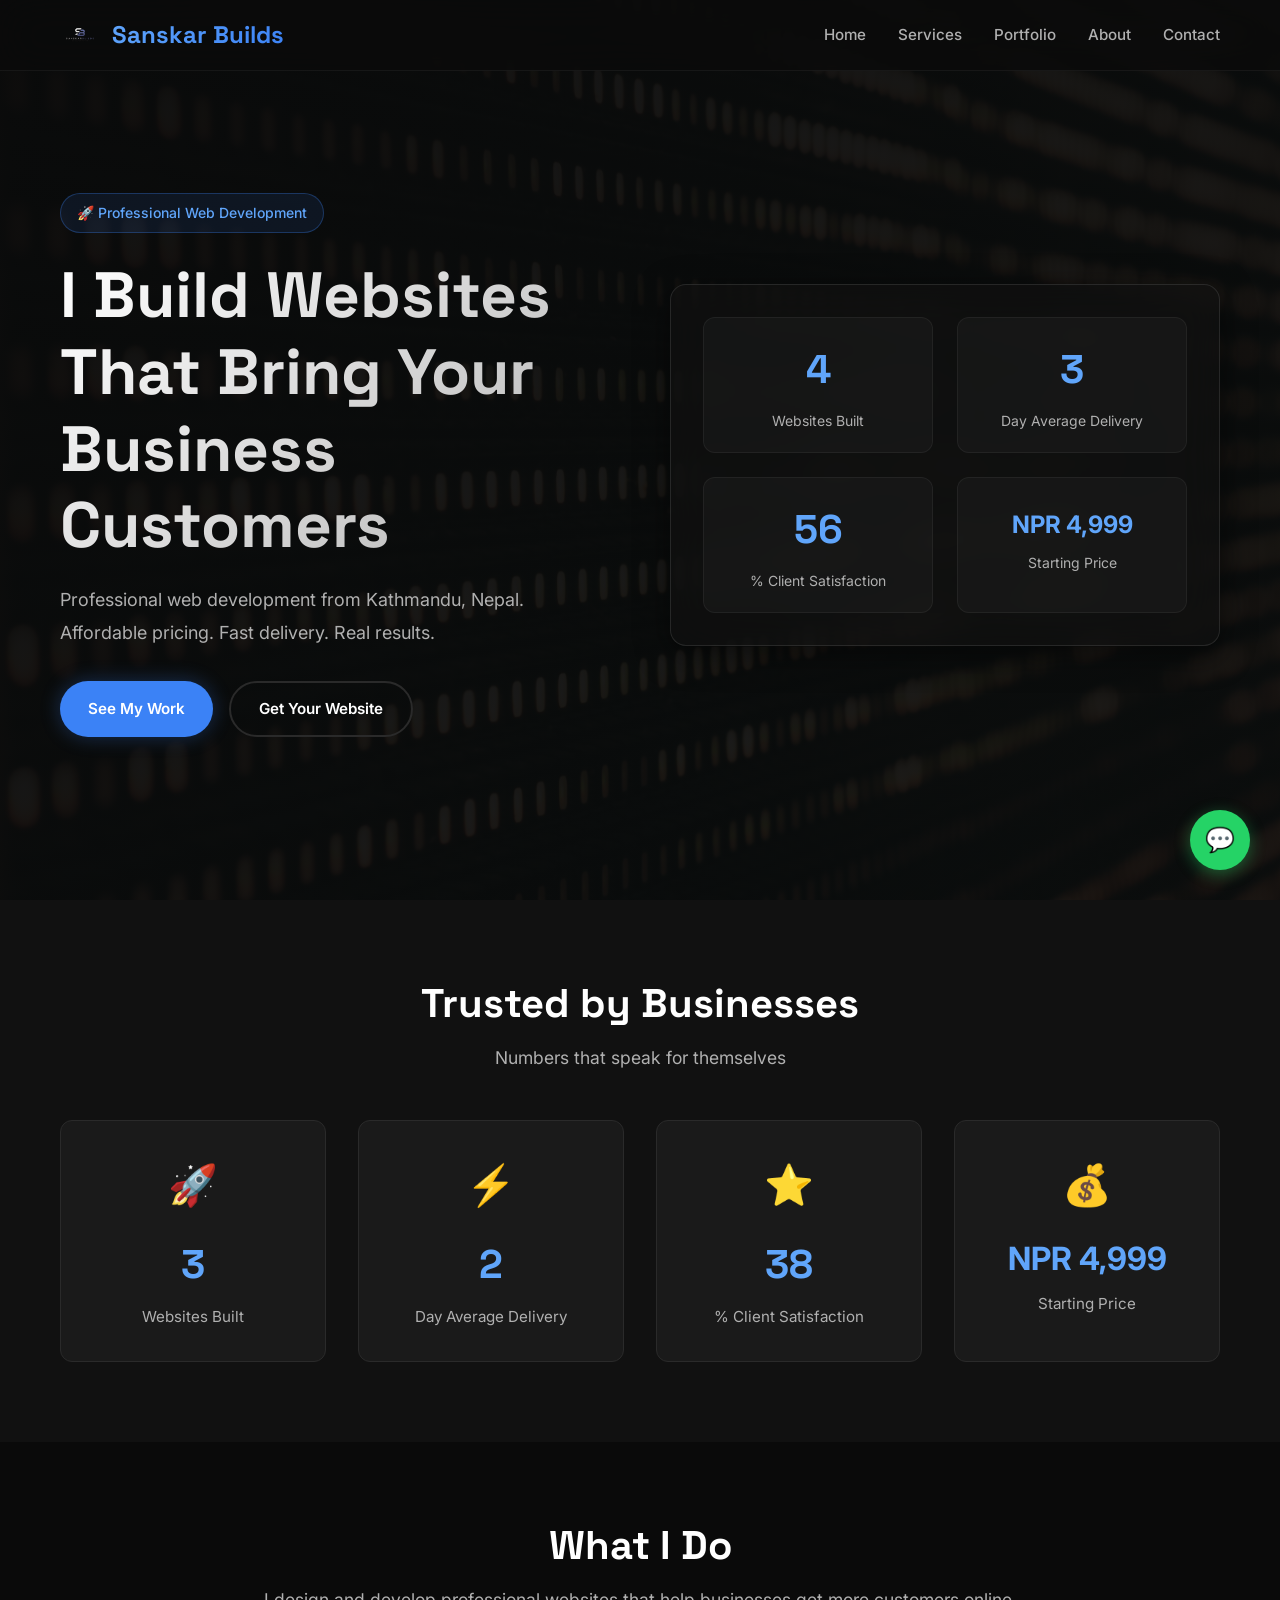
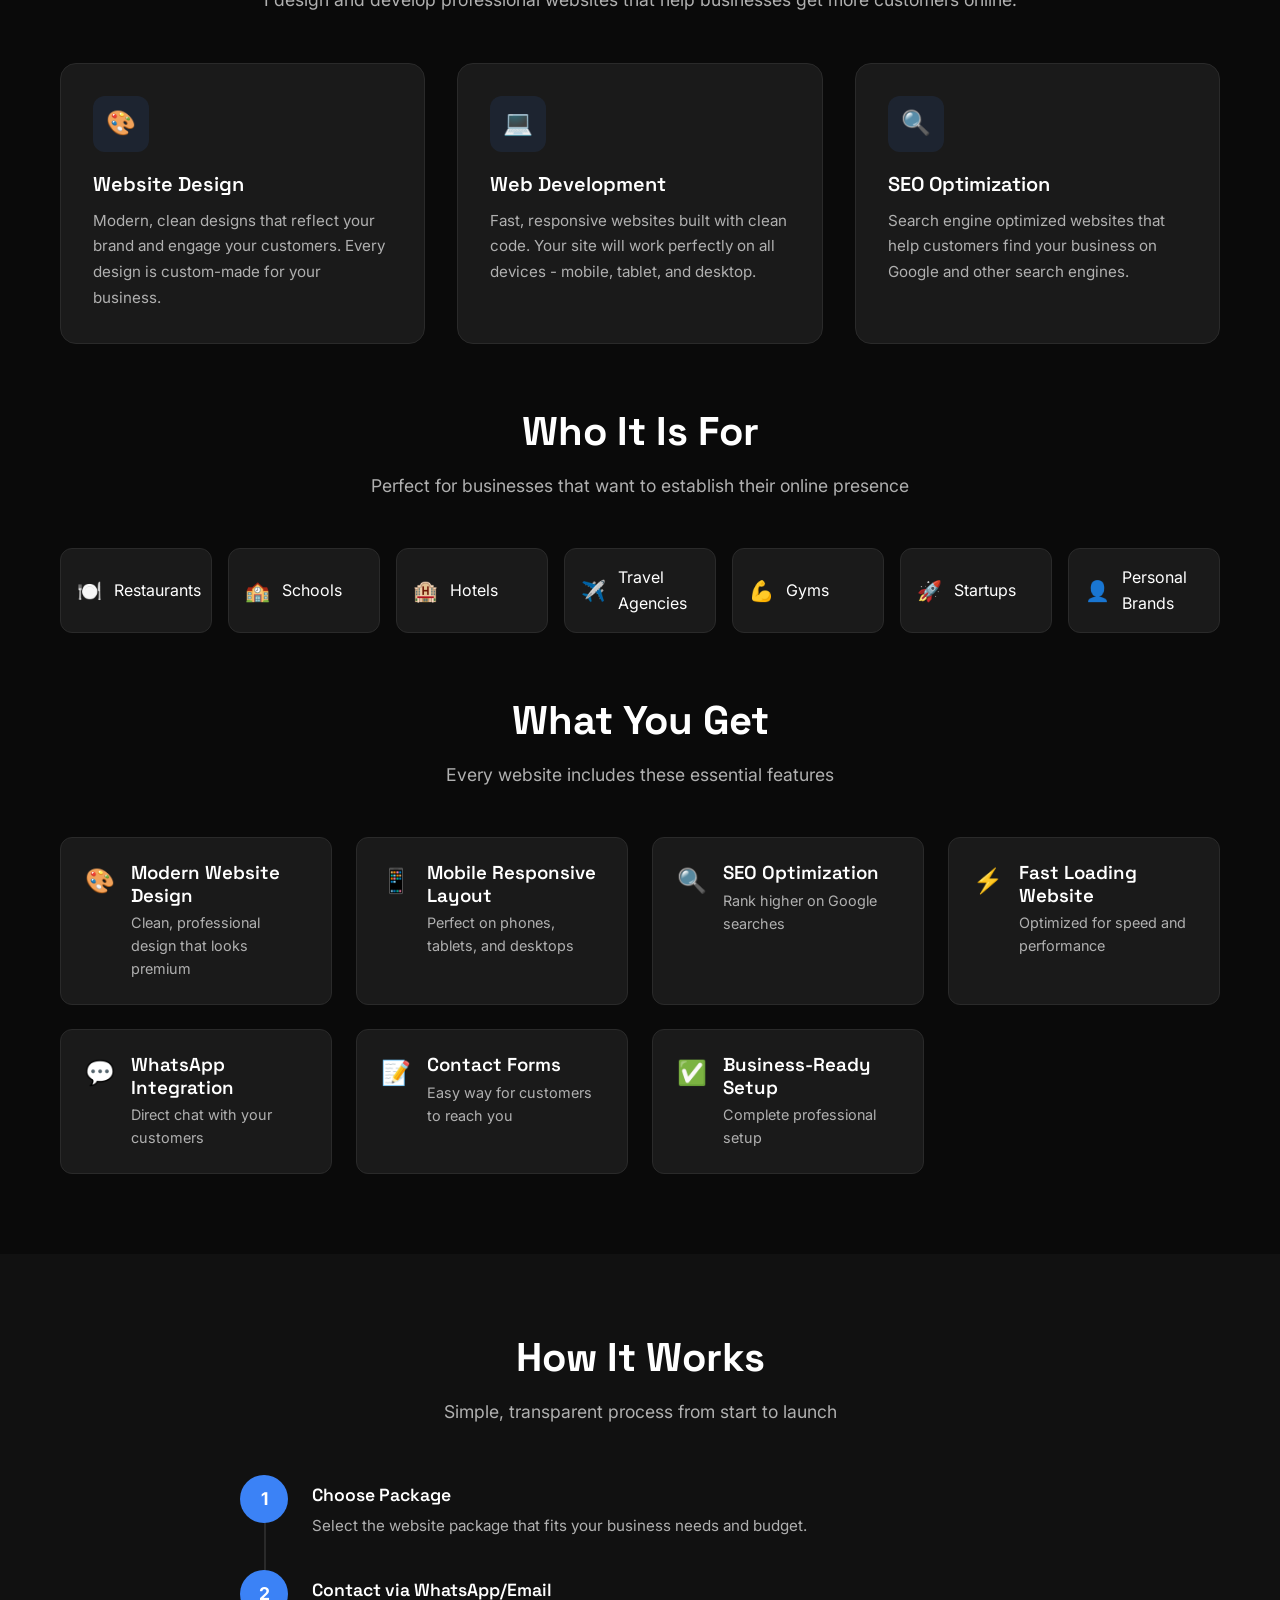
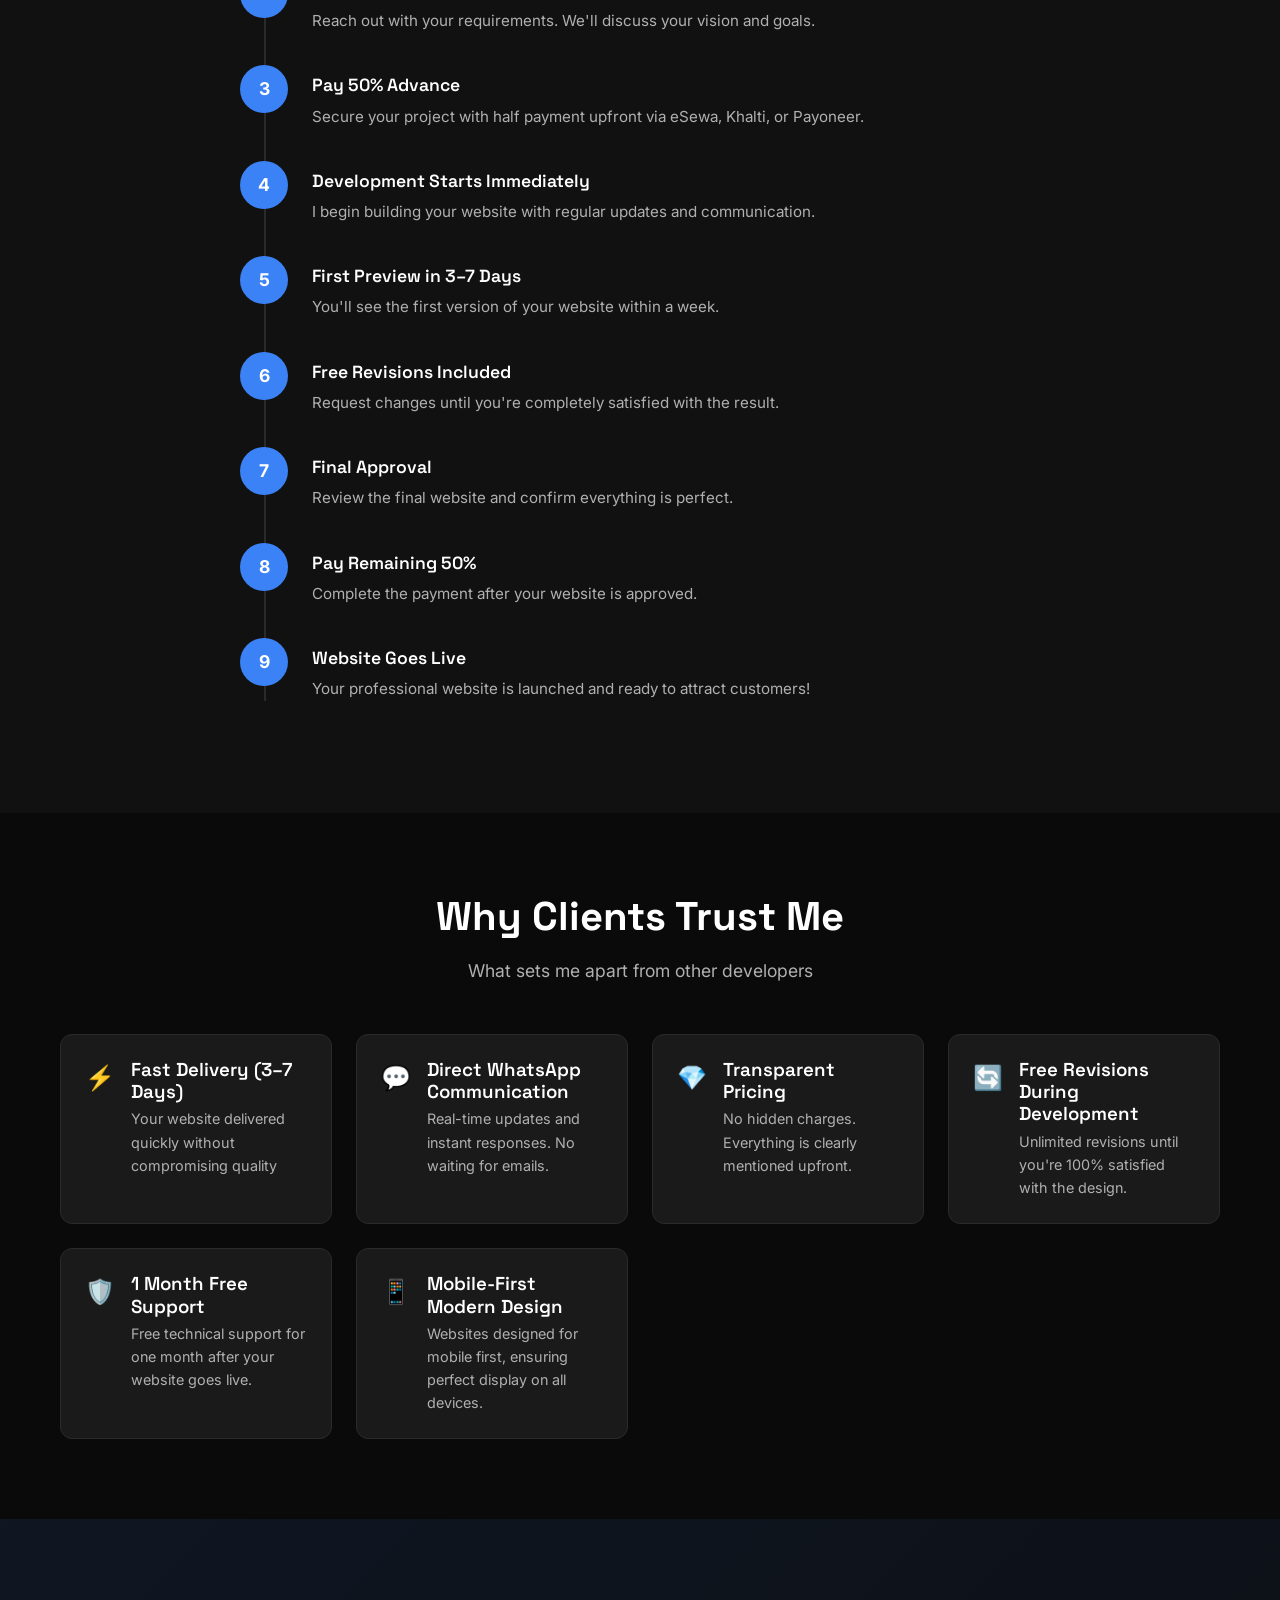
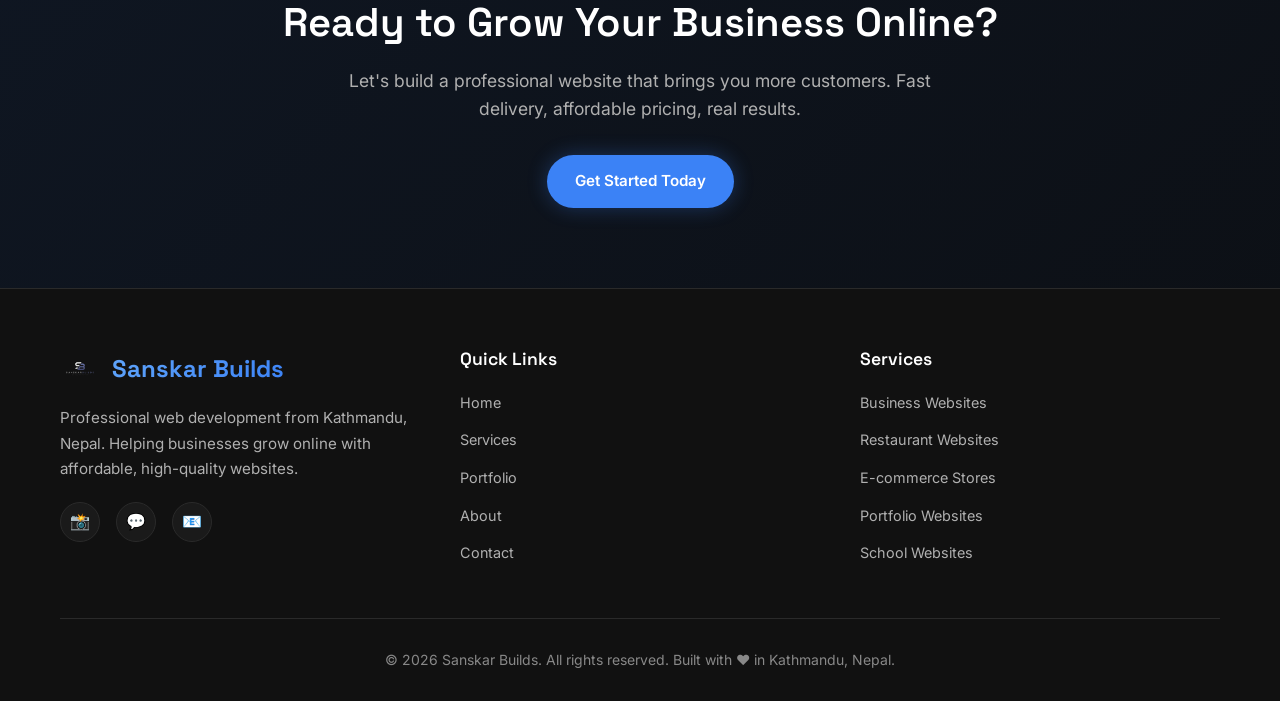
==== commit 0a1eef10: "Update index.html" ====
--- a/index.html
+++ b/index.html
@@ -410,7 +410,7 @@
             </div>
             
             <div class="footer-bottom">
-                <p>&copy; 2024 Sanskar Builds. All rights reserved. Built with ❤️ in Kathmandu, Nepal.</p>
+                <p>&copy; 2026 Sanskar Builds. All rights reserved. Built with ❤️ in Kathmandu, Nepal.</p>
             </div>
         </div>
     </footer>
